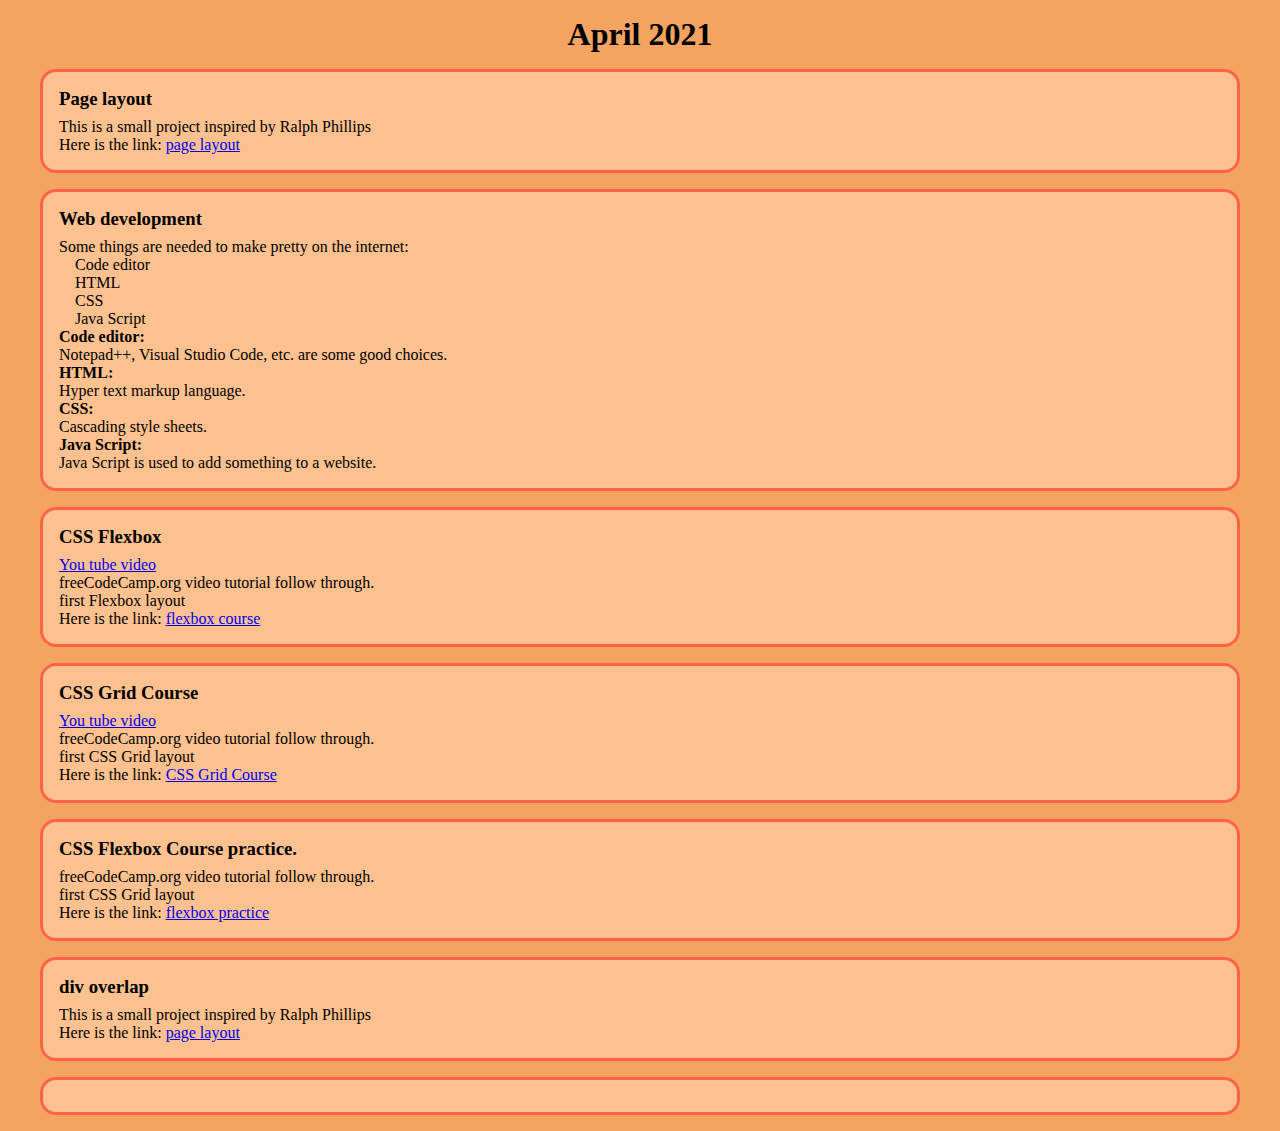
==== index.html @ e5587008 "Update index.html" ====
<!DOCTYPE html>
<html lang="en">
<head>
    <meta charset="UTF-8">
    <meta http-equiv="X-UA-Compatible" content="IE=edge">
    <meta name="viewport" content="width=device-width, initial-scale=1.0">
    <title>Projects April 2021</title>
    <style>
        /* Style reset */
        * {
             margin: 0;
             padding: 0;
        }

        body {
            background-color: sandybrown;
        }

        #container {
            max-width: 1200px;
            margin: 0 auto;
            padding: 0 1rem;
        }

        header {
            margin: 1rem 0;
        }

        h1 {
            text-align: center;
        }

        article {
            background-color: rgb(252, 193, 142);
            border: 3px solid tomato;
            border-radius: 1rem;
            padding: 1rem 1rem;
            margin-bottom: 1rem;
        }

        h3 {
            margin-bottom: 0.5rem;
        }

        ul {
            list-style-type: none;
            padding-left: 1rem;
        }
    </style>
</head>
<body>
<div id="container">
    <header>
        <h1>April 2021</h1>
    </header>

    <section>

        <article>
            <h3>Page layout</h3>
            <p> This is a small project inspired by Ralph Phillips<br> Here is the link: <a href=" Projects/pagelayout.html" target="_blank">page layout</a> </p>
        </article>
        <article>
            <h3>Web development</h3>
            <p>Some things are needed to make pretty on the internet:</p>
              <ul>
                <li>Code editor</li>
                <li>HTML</li>
                <li>CSS</li>
                <li>Java Script</li>
              </ul>

            <h4>Code editor:</h4>
            <p>Notepad++, Visual Studio Code, etc. are some good choices.</p>
            <h4>HTML:</h4>
            <p>Hyper text markup language.</p>
            <h4>CSS:</h4>
            <p>Cascading style sheets.</p>
            <h4>Java Script:</h4>
            <p>Java Script is used to add something to a website.</p>
        </article>
        <article>
            <h3>CSS Flexbox</h3>
            <a href="https://www.youtube.com/watch?v=-Wlt8NRtOpo&t=282s" target="_blank">You tube video</a>
            <p>freeCodeCamp.org video tutorial follow through.</p>
            <p>first Flexbox layout<br> Here is the link: <a href=" Projects/Flexbox/flexbox_01.html" target="_blank">flexbox course</a></p>
        </article>
        <article>
            <h3>CSS Grid Course</h3>
            <a href="https://www.youtube.com/watch?v=t6CBKf8K_Ac&t=539s" target="_blank">You tube video</a>
            <p>freeCodeCamp.org video tutorial follow through.</p>
            <p>first CSS Grid layout<br> Here is the link: <a href=" Projects/Css_grid/grid_01.html" target="_blank">CSS Grid Course</a></p>
        </article>
        <article>
            <h3>CSS Flexbox Course practice.</h3>
            <p>freeCodeCamp.org video tutorial follow through.</p>
            <p>first CSS Grid layout<br> Here is the link: <a href=" Projects/practice_flexbox.html" target="_blank">flexbox practice</a></p>
        </article>
        <article>
            <h3>div overlap</h3>
            <p> This is a small project inspired by Ralph Phillips<br> Here is the link: <a href=" Projects/div_overlap.html" target="_blank">page layout</a> </p>
        </article>
        <article>
    </section>
</div><!--End of container div-->
    
</body>
</html>
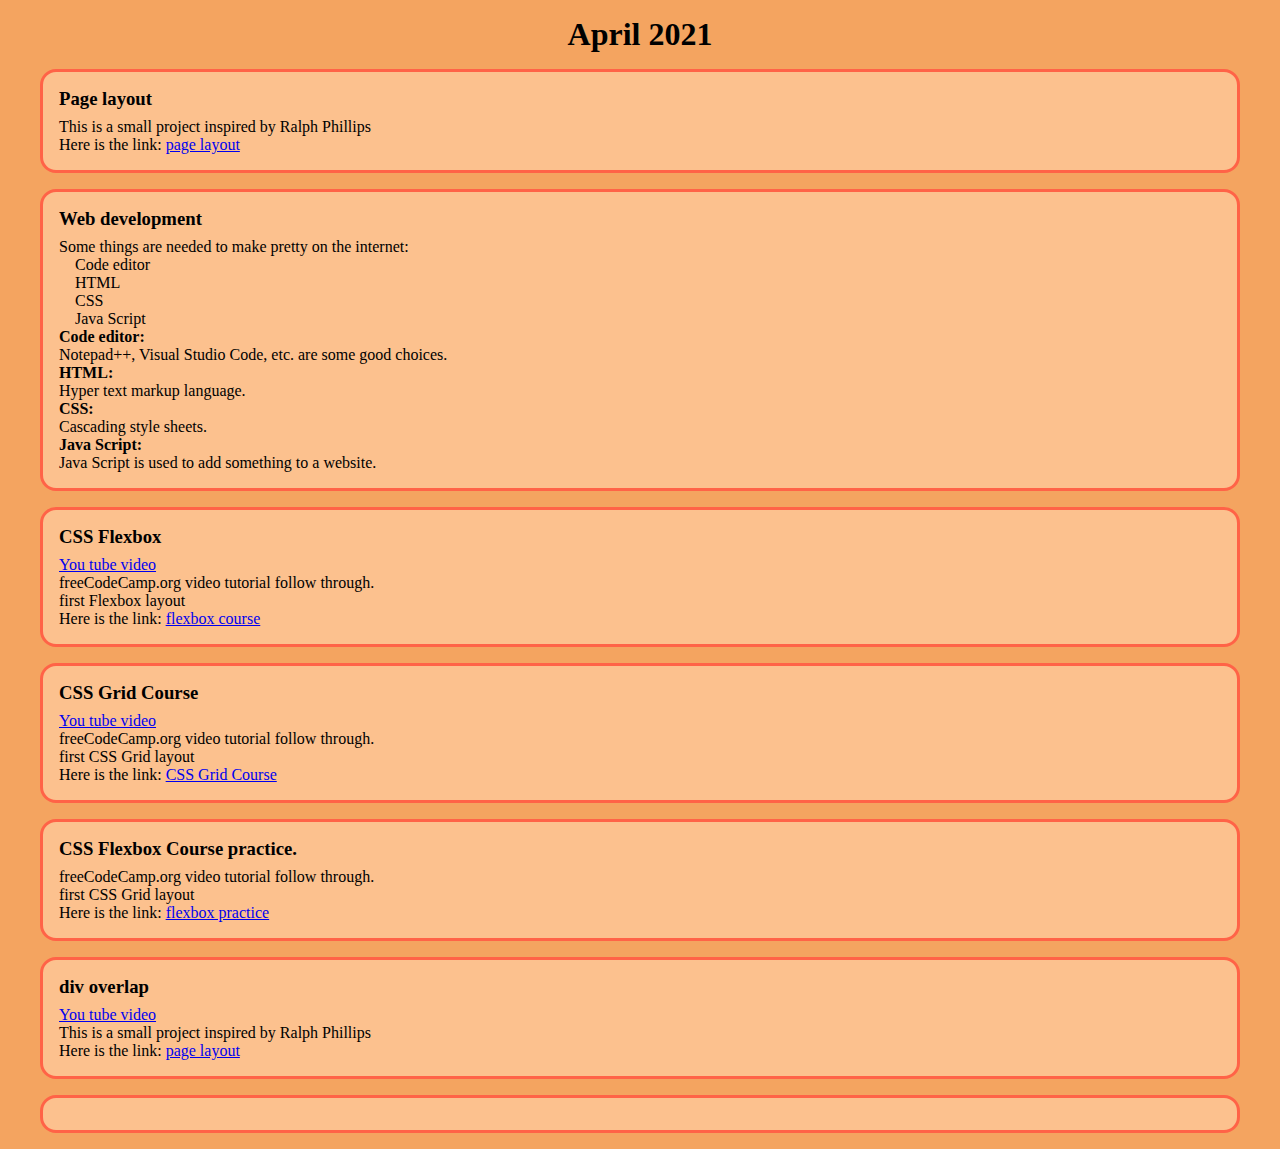
==== commit e3ae3ca9: "Update index.html" ====
--- a/index.html
+++ b/index.html
@@ -98,6 +98,7 @@
         </article>
         <article>
             <h3>div overlap</h3>
+            <a href="https://www.youtube.com/watch?v=aoE5v9gFOAU" target="_blank">You tube video</a>
             <p> This is a small project inspired by Ralph Phillips<br> Here is the link: <a href=" Projects/div_overlap.html" target="_blank">page layout</a> </p>
         </article>
         <article>
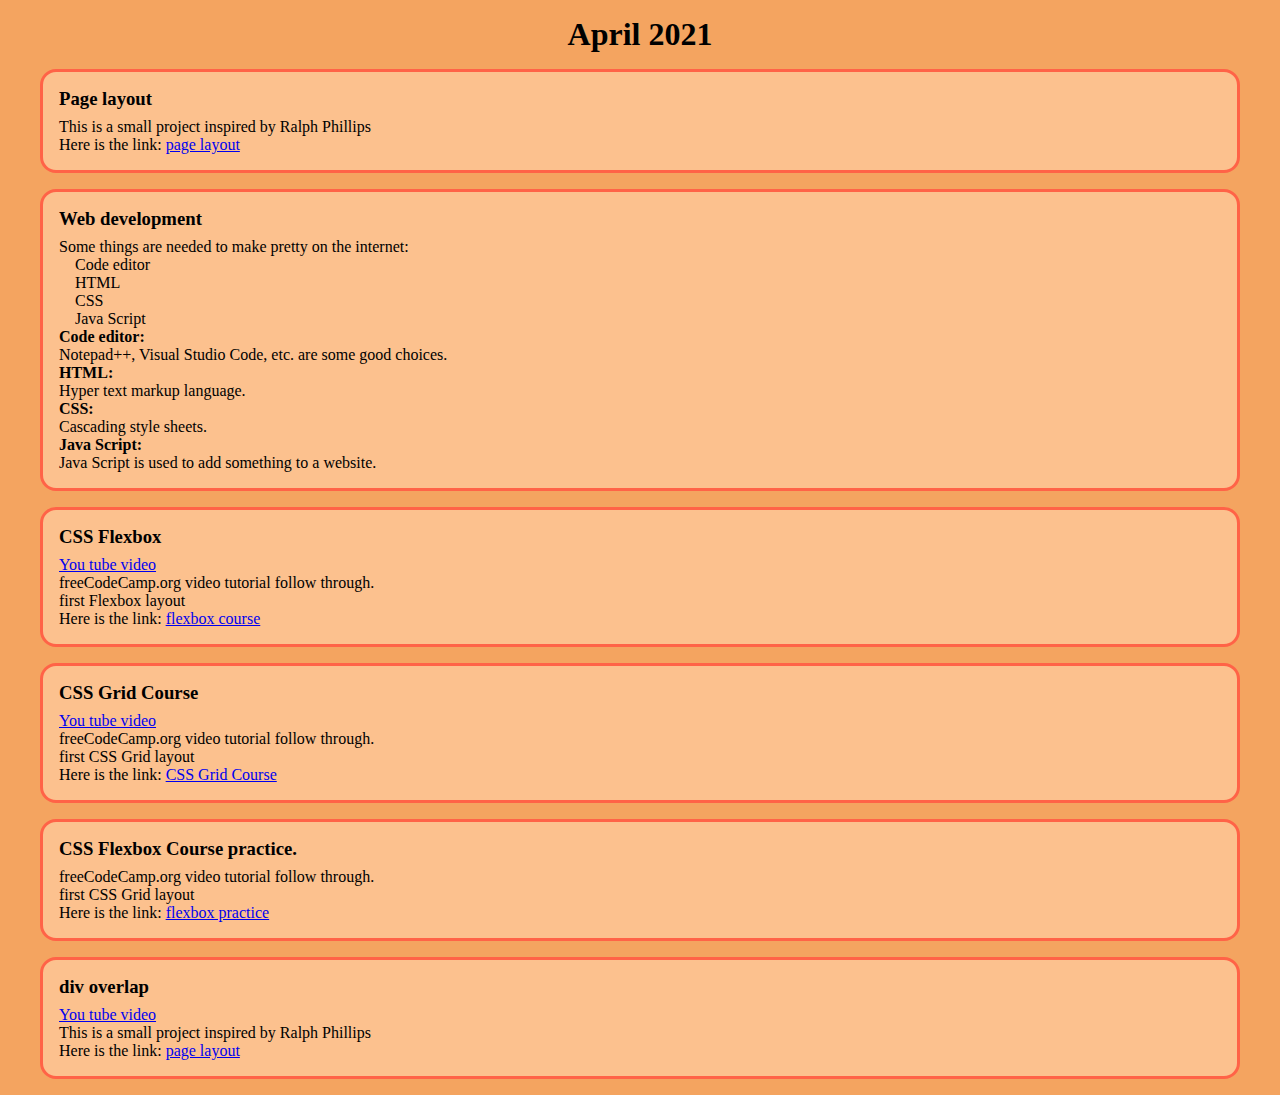
==== commit 05e9267a: "Update index.html" ====
--- a/index.html
+++ b/index.html
@@ -101,7 +101,6 @@
             <a href="https://www.youtube.com/watch?v=aoE5v9gFOAU" target="_blank">You tube video</a>
             <p> This is a small project inspired by Ralph Phillips<br> Here is the link: <a href=" Projects/div_overlap.html" target="_blank">page layout</a> </p>
         </article>
-        <article>
     </section>
 </div><!--End of container div-->
     
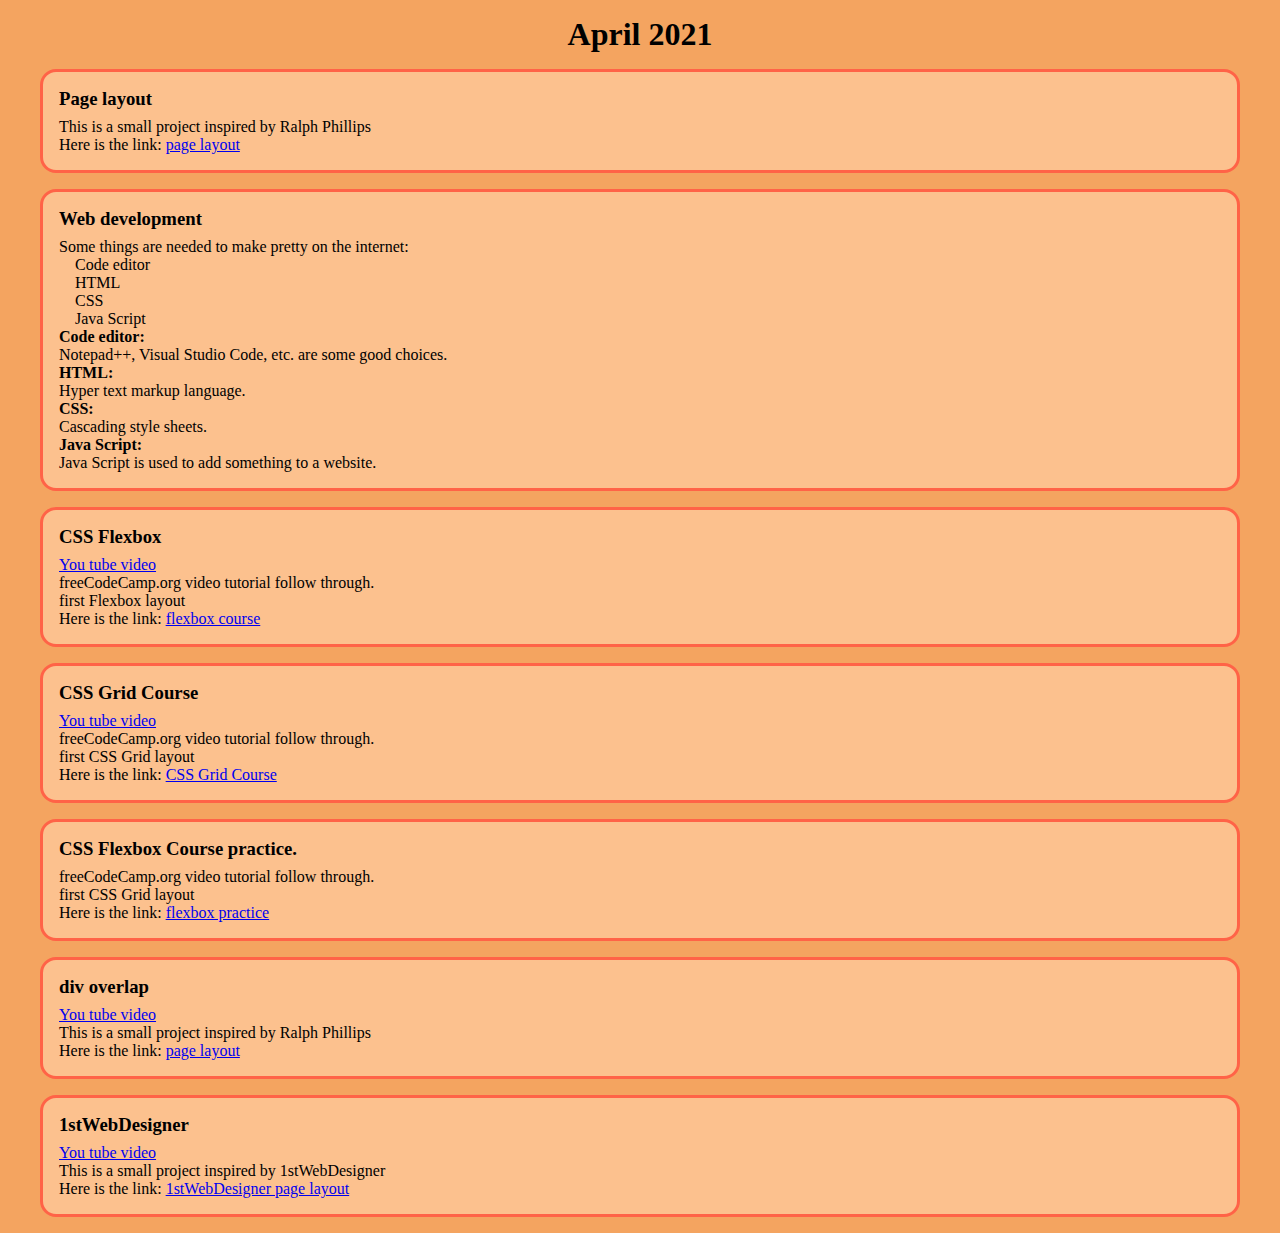
==== commit f9d0b456: "Update index.html" ====
--- a/index.html
+++ b/index.html
@@ -101,8 +101,14 @@
             <a href="https://www.youtube.com/watch?v=aoE5v9gFOAU" target="_blank">You tube video</a>
             <p> This is a small project inspired by Ralph Phillips<br> Here is the link: <a href=" Projects/div_overlap.html" target="_blank">page layout</a> </p>
         </article>
+        <article>
+            <h3>1stWebDesigner</h3>
+            <a href="https://www.youtube.com/watch?v=eOG90Q8EfRo" target="_blank">You tube video</a>
+            <p> This is a small project inspired by 1stWebDesigner<br> Here is the link: <a href=" Projects/1stWebDesigner.html" target="_blank">1stWebDesigner page layout</a> </p>
+        </article>
     </section>
 </div><!--End of container div-->
+
     
 </body>
 </html>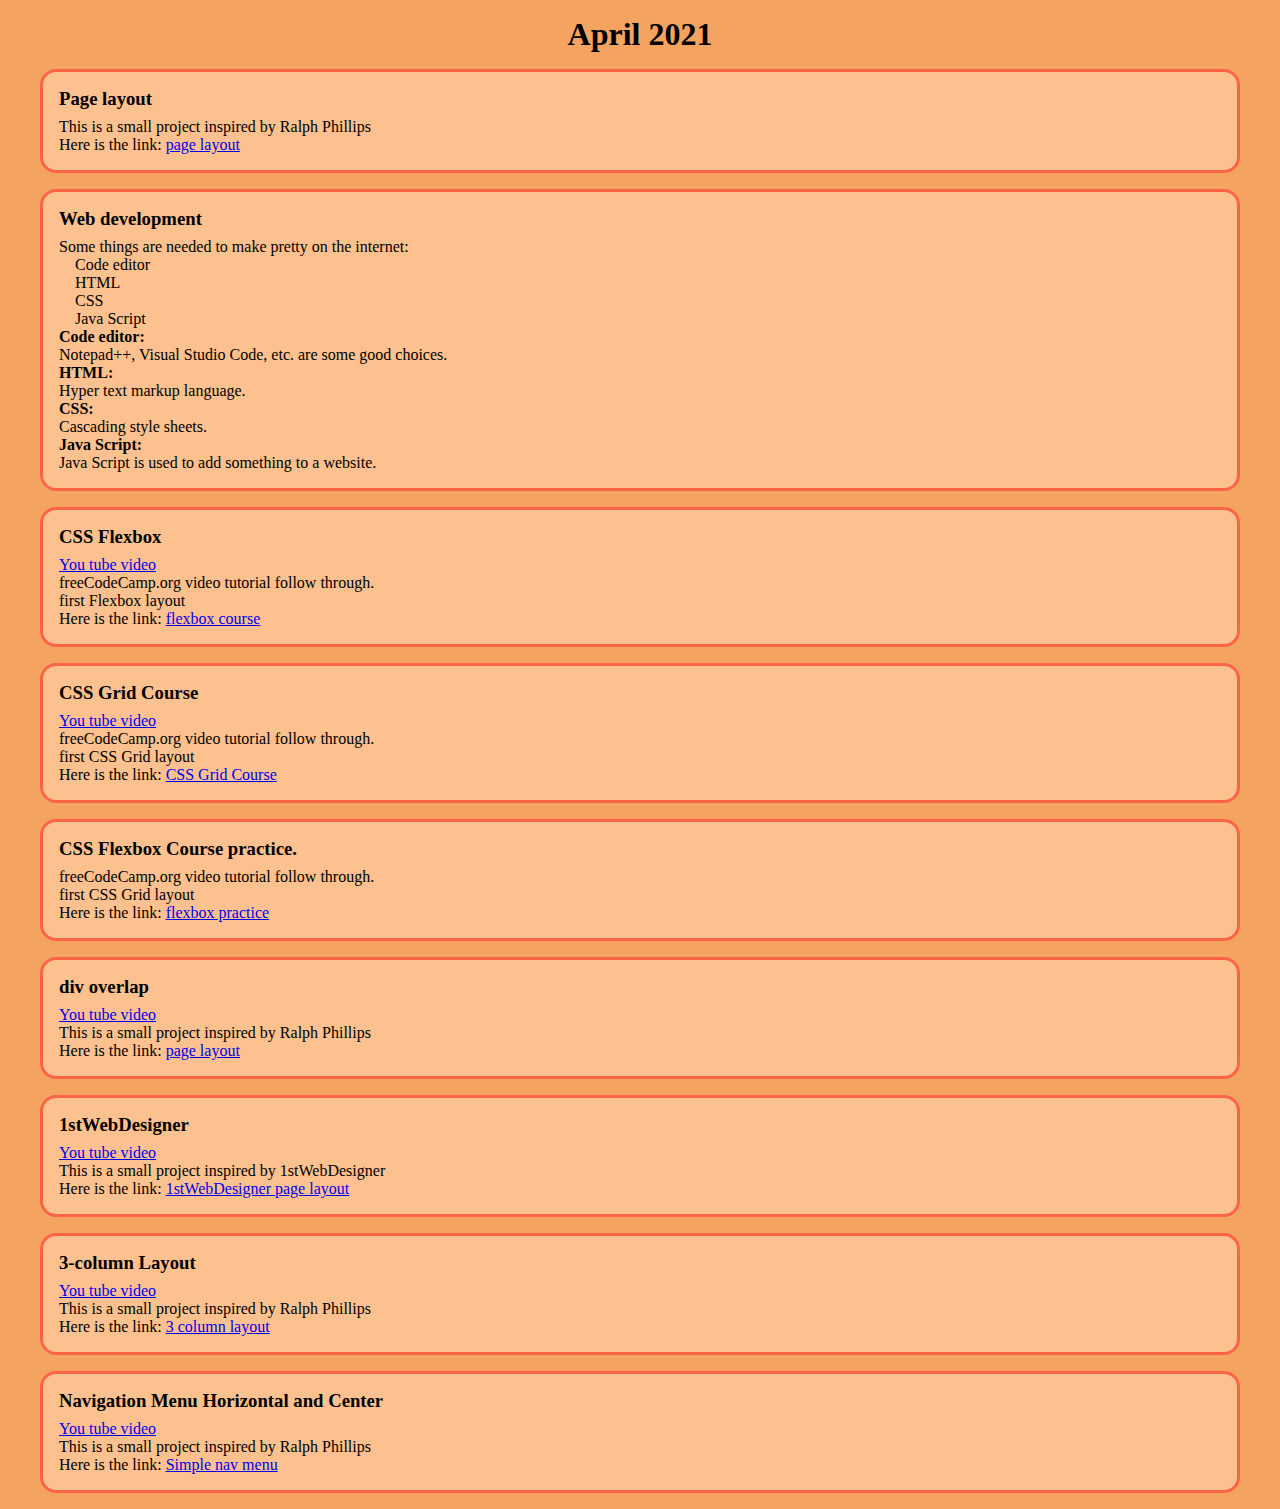
==== commit 1b7c7568: "Update index.html" ====
--- a/index.html
+++ b/index.html
@@ -106,6 +106,16 @@
             <a href="https://www.youtube.com/watch?v=eOG90Q8EfRo" target="_blank">You tube video</a>
             <p> This is a small project inspired by 1stWebDesigner<br> Here is the link: <a href=" Projects/1stWebDesigner.html" target="_blank">1stWebDesigner page layout</a> </p>
         </article>
+        <article>
+            <h3>3-column Layout</h3>
+            <a href="https://www.youtube.com/watch?v=IXAONmPIi2k&list=RDCMUCRLtb7abeDnVQ12VNZqU13Q&start_radio=1" target="_blank">You tube video</a>
+            <p> This is a small project inspired by Ralph Phillips<br> Here is the link: <a href=" Projects/layout-3column.html" target="_blank">3 column layout</a> </p>
+        </article>
+        <article>
+            <h3>Navigation Menu Horizontal and Center</h3>
+            <a href="https://www.youtube.com/watch?v=Em1vPKb_NfI&list=RDCMUCRLtb7abeDnVQ12VNZqU13Q&index=2" target="_blank">You tube video</a>
+            <p> This is a small project inspired by Ralph Phillips<br> Here is the link: <a href=" Projects/simple-nav-menu.html" target="_blank">Simple nav menu</a> </p>
+        </article>
     </section>
 </div><!--End of container div-->
 
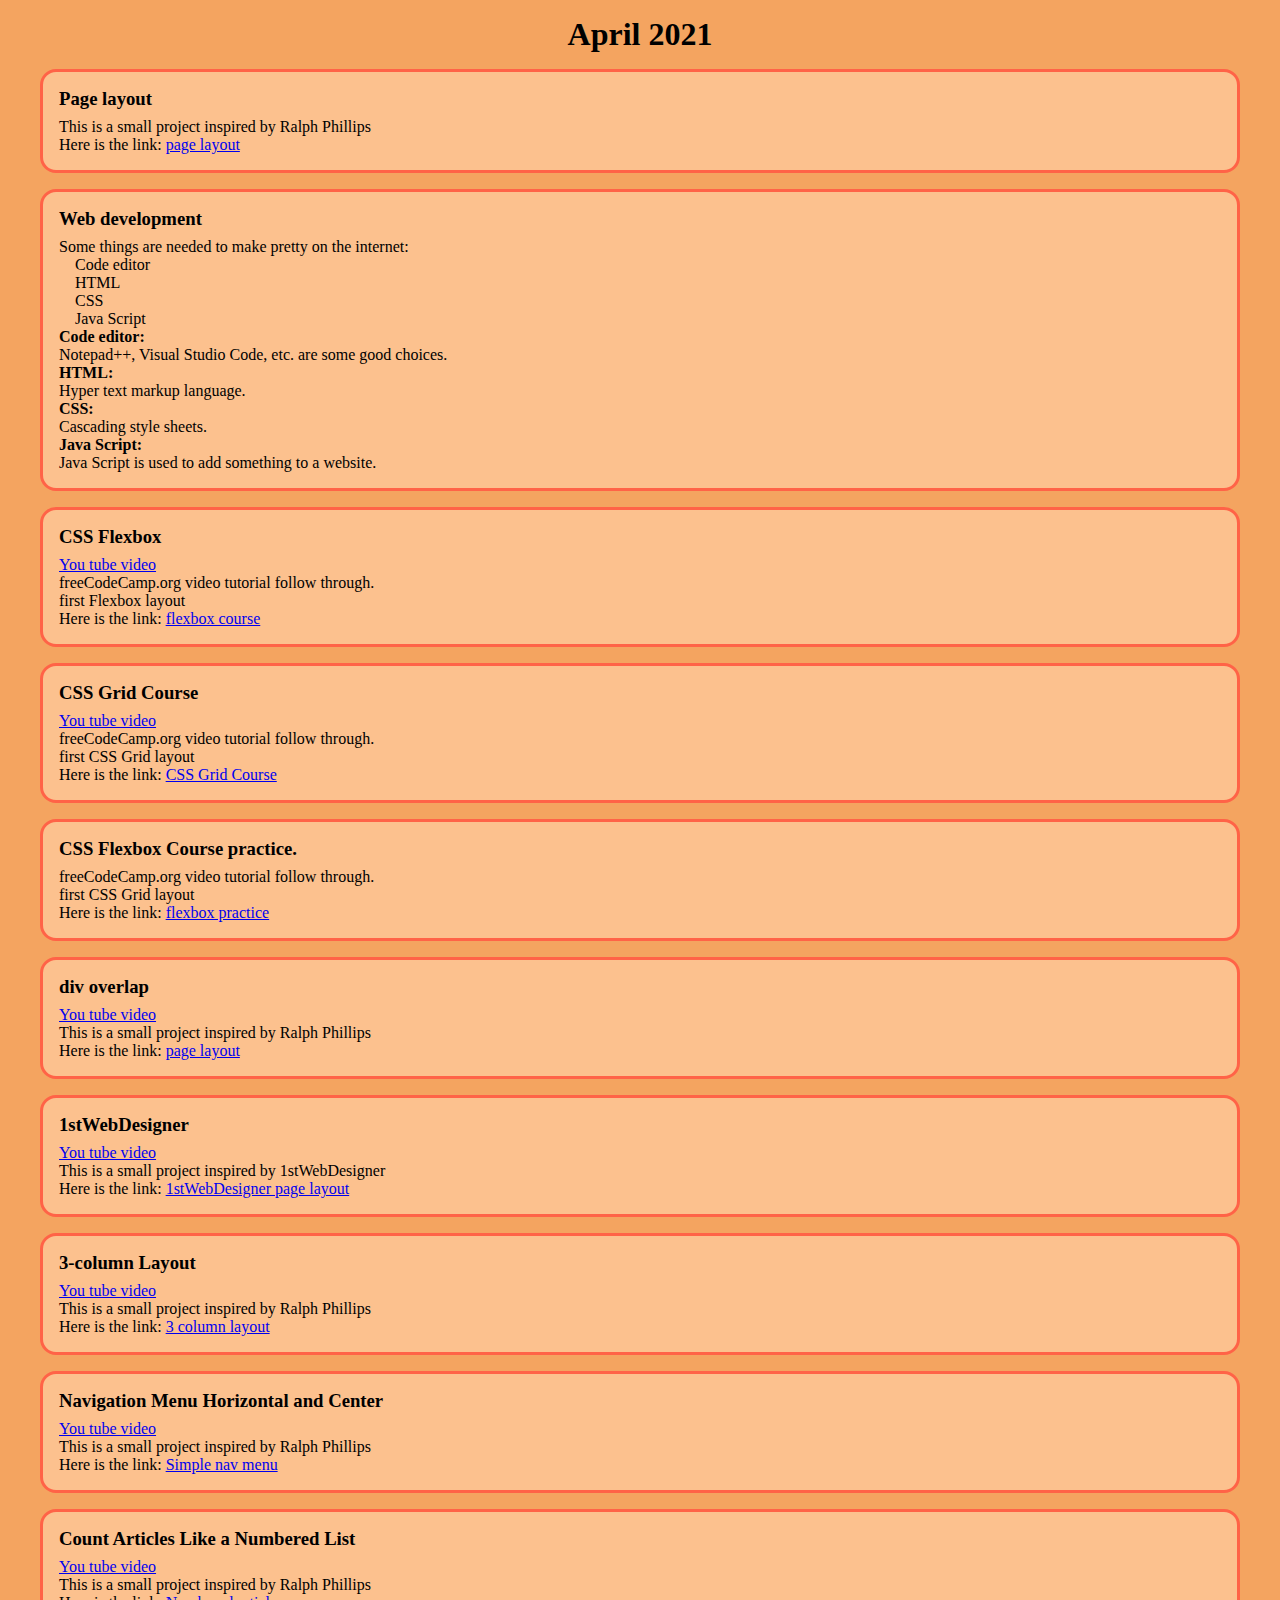
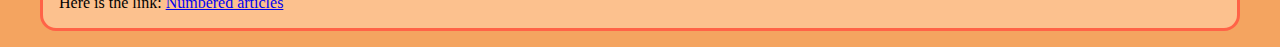
==== commit 7a0aaae5: "Update index.html" ====
--- a/index.html
+++ b/index.html
@@ -116,6 +116,11 @@
             <a href="https://www.youtube.com/watch?v=Em1vPKb_NfI&list=RDCMUCRLtb7abeDnVQ12VNZqU13Q&index=2" target="_blank">You tube video</a>
             <p> This is a small project inspired by Ralph Phillips<br> Here is the link: <a href=" Projects/simple-nav-menu.html" target="_blank">Simple nav menu</a> </p>
         </article>
+        <article>
+            <h3>Count Articles Like a Numbered List</h3>
+            <a href="https://www.youtube.com/watch?v=C-kxop2Kbsk" target="_blank">You tube video</a>
+            <p> This is a small project inspired by Ralph Phillips<br> Here is the link: <a href=" Projects/numberedArticles.html" target="_blank">Numbered articles</a> </p>
+        </article>
     </section>
 </div><!--End of container div-->
 
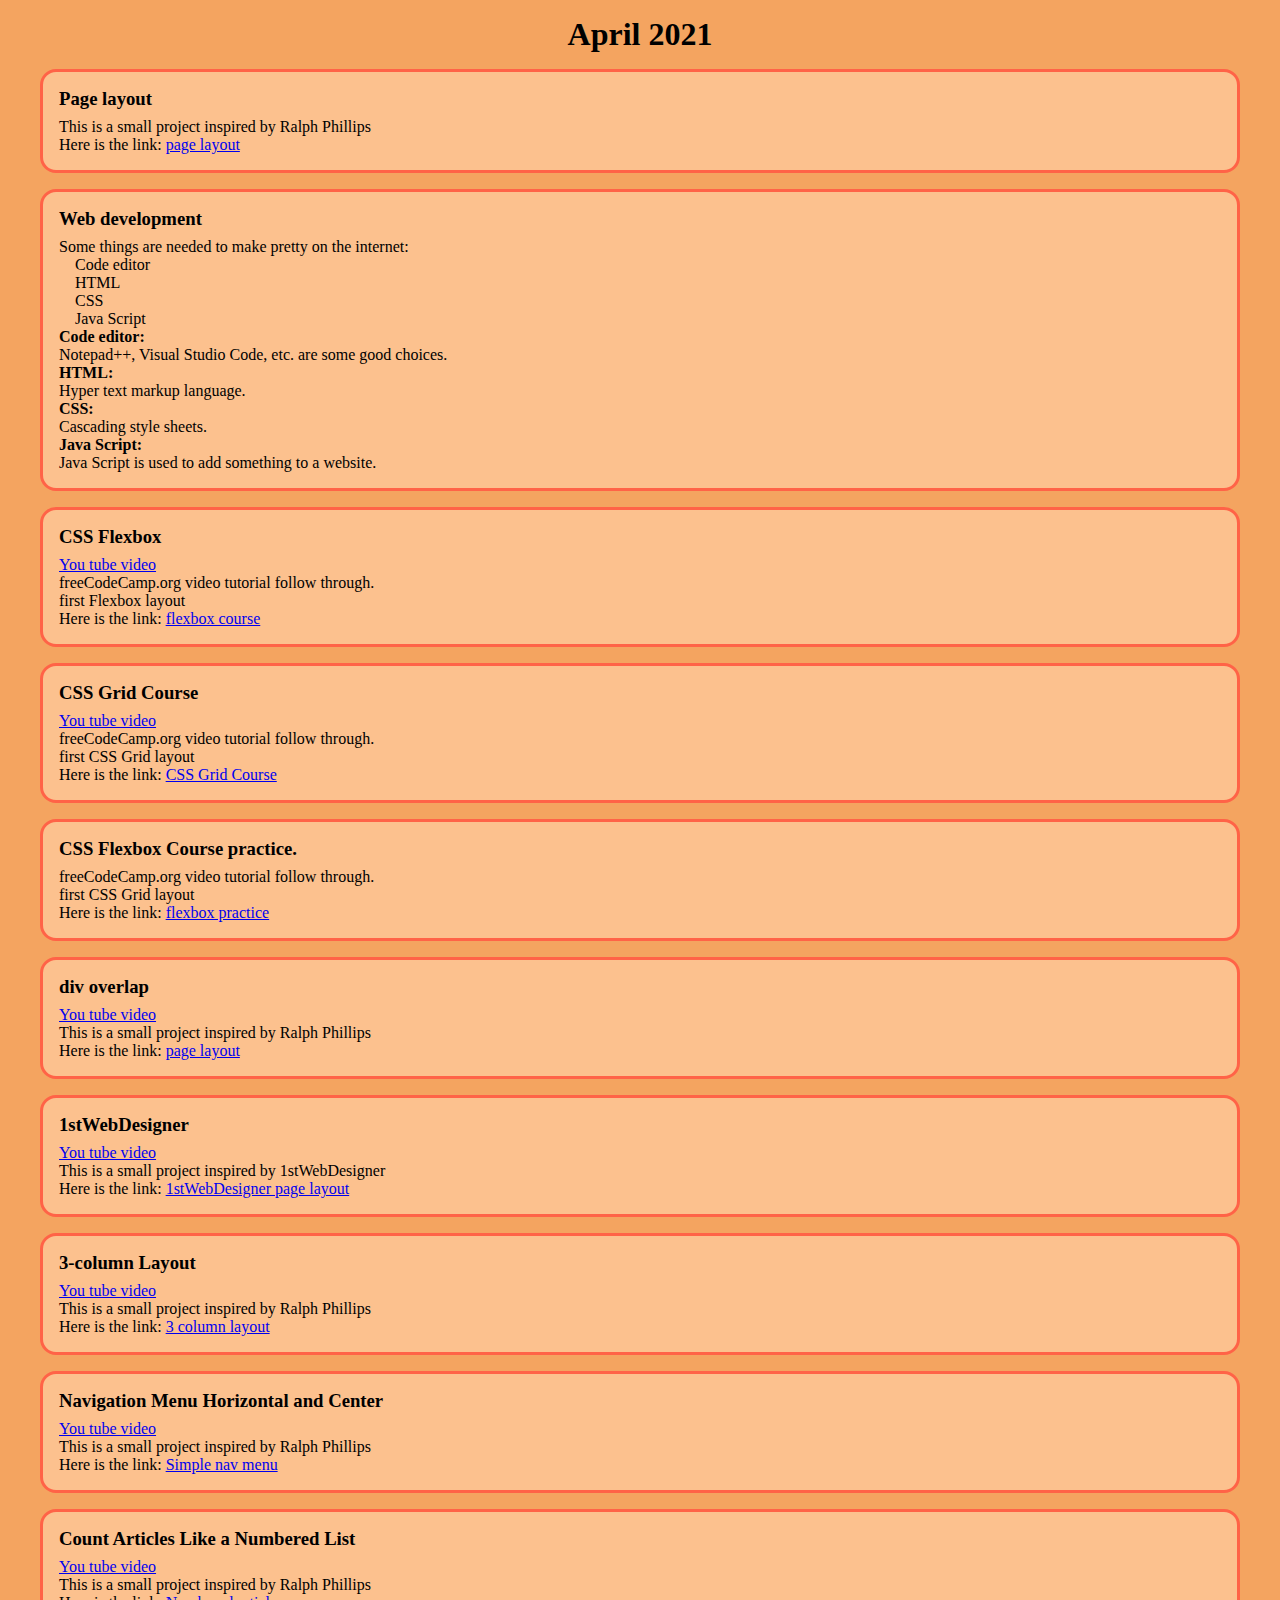
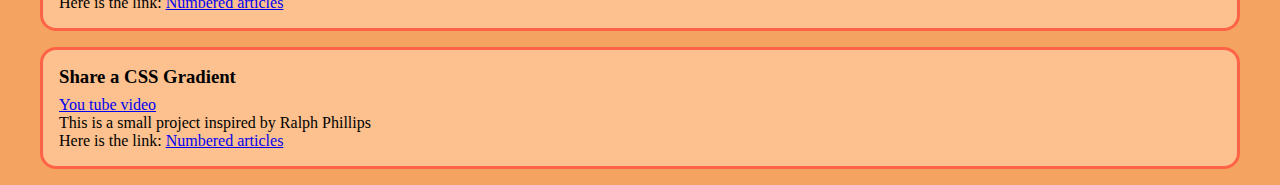
==== commit 9a0b70ec: "Update index.html" ====
--- a/index.html
+++ b/index.html
@@ -121,6 +121,11 @@
             <a href="https://www.youtube.com/watch?v=C-kxop2Kbsk" target="_blank">You tube video</a>
             <p> This is a small project inspired by Ralph Phillips<br> Here is the link: <a href=" Projects/numberedArticles.html" target="_blank">Numbered articles</a> </p>
         </article>
+        <article>
+            <h3>Share a CSS Gradient</h3>
+            <a href="https://www.youtube.com/watch?v=b3LTxg__8IU&list=RDCMUCRLtb7abeDnVQ12VNZqU13Q&index=2" target="_blank">You tube video</a>
+            <p> This is a small project inspired by Ralph Phillips<br> Here is the link: <a href=" Projects/shared-gradient.html" target="_blank">Numbered articles</a> </p>
+        </article>
     </section>
 </div><!--End of container div-->
 
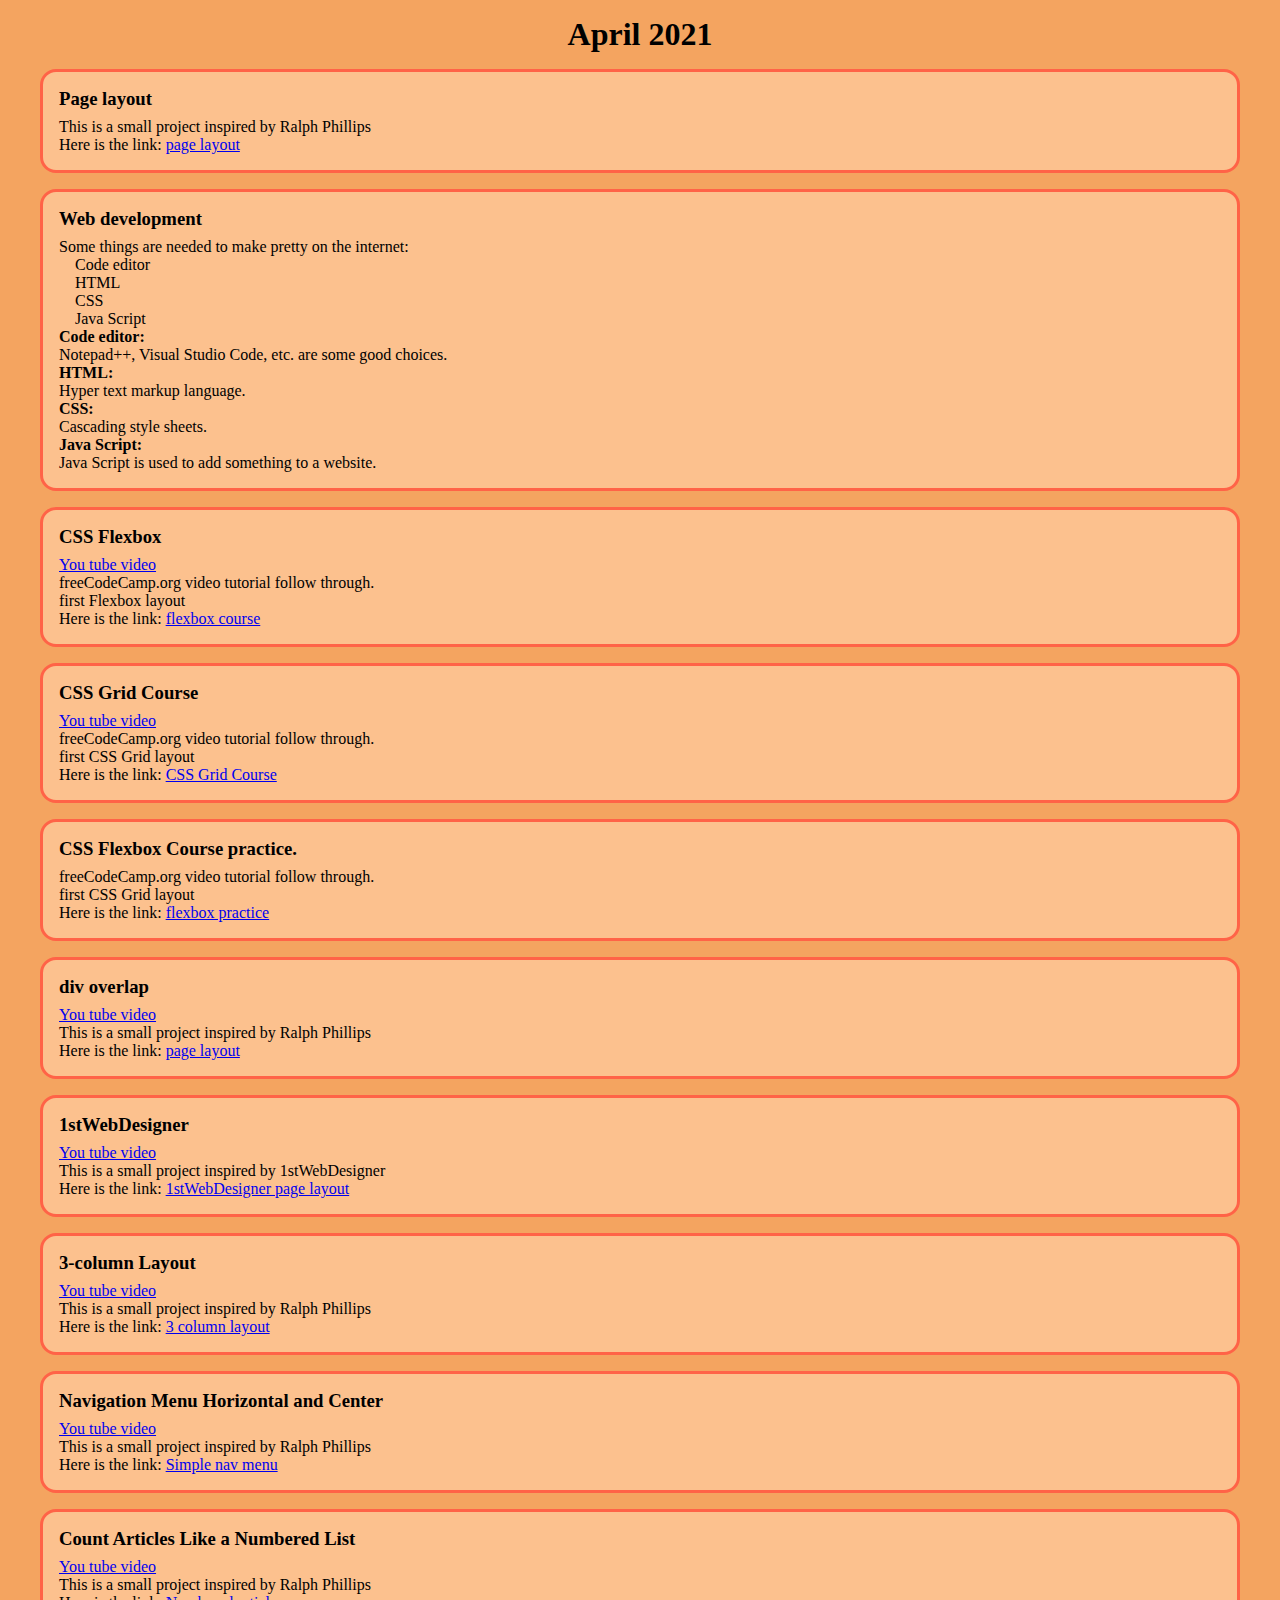
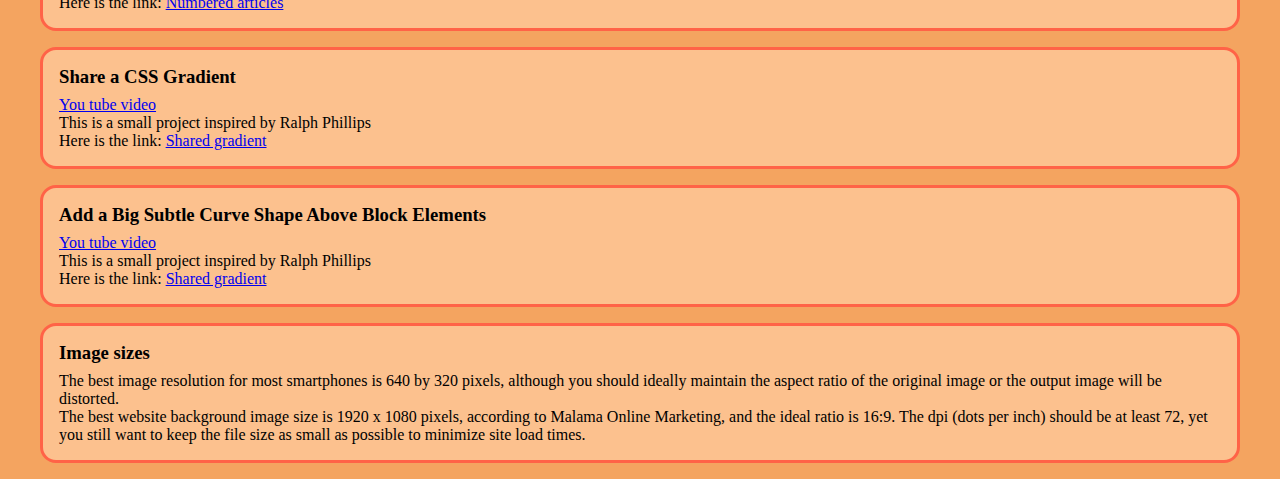
==== commit bc2d1862: "Update index.html" ====
--- a/index.html
+++ b/index.html
@@ -124,7 +124,17 @@
         <article>
             <h3>Share a CSS Gradient</h3>
             <a href="https://www.youtube.com/watch?v=b3LTxg__8IU&list=RDCMUCRLtb7abeDnVQ12VNZqU13Q&index=2" target="_blank">You tube video</a>
-            <p> This is a small project inspired by Ralph Phillips<br> Here is the link: <a href=" Projects/shared-gradient.html" target="_blank">Numbered articles</a> </p>
+            <p> This is a small project inspired by Ralph Phillips<br> Here is the link: <a href=" Projects/shared-gradient.html" target="_blank">Shared gradient</a> </p>
+        </article>
+        <article>
+            <h3>Add a Big Subtle Curve Shape Above Block Elements</h3>
+            <a href="https://www.youtube.com/watch?v=8qg2z2mdITA" target="_blank">You tube video</a>
+            <p> This is a small project inspired by Ralph Phillips<br> Here is the link: <a href=" Projects/bigSubtleCurve.html" target="_blank">Shared gradient</a> </p>
+        </article>
+        <article>
+            <h3>Image sizes</h3>
+            <p>The best image resolution for most smartphones is 640 by 320 pixels, although you should ideally maintain the aspect ratio of the original image or the output image will be distorted.</p>
+            <p>The best website background image size is 1920 x 1080 pixels, according to Malama Online Marketing, and the ideal ratio is 16:9. The dpi (dots per inch) should be at least 72, yet you still want to keep the file size as small as possible to minimize site load times.</p>
         </article>
     </section>
 </div><!--End of container div-->
